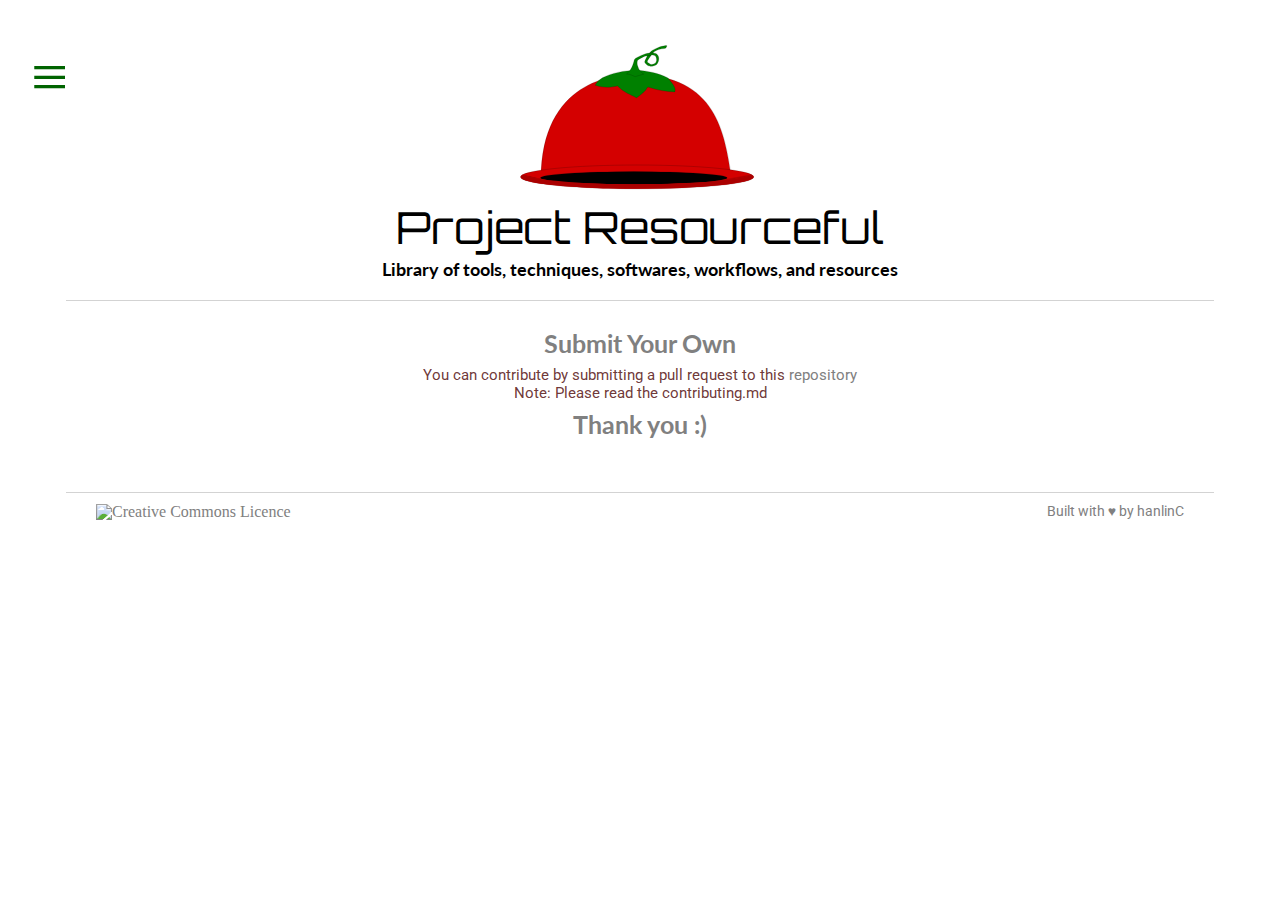
==== submit.html @ 4ec5dc78 "Functional site up" ====
<!DOCTYPE html>
<html lang="en">
<head>
	<meta charset="UTF-8">
	<meta name="viewport" content="width=device-width, initial-scale=1">
	<meta name="description" content="Project Resourceful, library of tools, techniques, softwares, workflows, and resources">
	<meta name="keywords" content="tool, techniques, software, workflow, resource, framework, front-end, frontend, web development, web design, list of resources">
	<meta name="author" content="Hanlin Chong and Project Resourceful contributors">

	<title>Project Resourceful</title>

	<!-- Fonts -->
	<link rel="stylesheet" href="http://fonts.googleapis.com/css?family=Lato:400,700">
	<link rel='stylesheet' href='http://fonts.googleapis.com/css?family=Orbitron'>
	<link rel="stylesheet" href="http://fonts.googleapis.com/css?family=Roboto">
	<!-- Favicon -->
	<link rel="icon" type="image/x-icon" href="favicon.ico">
	<!-- Stylesheets -->
	<link rel="stylesheet" href="assets/css/animate.css">
	<link rel="stylesheet" href="assets/css/main.css">
	<!-- Google Analytics -->
	<script>
	  (function(i,s,o,g,r,a,m){i['GoogleAnalyticsObject']=r;i[r]=i[r]||function(){
	  (i[r].q=i[r].q||[]).push(arguments)},i[r].l=1*new Date();a=s.createElement(o),
	  m=s.getElementsByTagName(o)[0];a.async=1;a.src=g;m.parentNode.insertBefore(a,m)
	  })(window,document,'script','//www.google-analytics.com/analytics.js','ga');

	  ga('create', 'UA-55421685-1', 'auto');
	  ga('require', 'displayfeatures');
	  ga('send', 'pageview');

	</script>
</head>
<body class="menu animated fadeIn">

	<!-- Header Section -->
	<header>
		
		<!-- Logo and Name -->
		<div class="logo"></div>
		<h1><a href="index.html">Project Resourceful</a></h1>
		<h2>Library of tools, techniques, softwares, workflows, and resources</h2>
		
	</header>

	<!-- Menu Toggle -->
	<a href="#" class="menu-toggle animated fadeInLeft">&#x2261;</a>

	<!-- Navigation Menu -->
	<nav class="menu-side">
		<ul>
			<li><a href="index.html">Home</a></li>
			<!-- <li><a href="#">How</a></li> -->
			<li><a href="submit.html" class="selected">Submit</a></li>
			<!-- <li><a href="#">About</a></li> -->
		</ul>
	</nav>
	
	<!-- Main Content Section -->
	<div class="container clearfix">

		<!-- About -->
		<section class="wrapper-about">
			
			<h3>Submit Your Own</h3>

			<p>You can contribute by submitting a pull request to this <a href="https://github.com/hanlinC/project-resourceful" target="_blank">repository</a></p>
			<p>Note: Please read the contributing.md</p>

			<h4>Thank you :)</h4>

		</section>

	</div> <!-- end container -->

	<!-- Footer Section -->
	<footer>
		
		<!-- License -->
		<a rel="license" href="http://creativecommons.org/licenses/by/4.0/" target="_blank" class="license">
			<img alt="Creative Commons Licence" style="border-width:0" src="https://i.creativecommons.org/l/by/4.0/80x15.png" />
		</a>

		<p>Built with &hearts; by <a href="https://github.com/hanlinC" target="_blank">hanlinC</a></p>

	</footer>

<!-- JavaScript -->
<script src="http://ajax.googleapis.com/ajax/libs/jquery/1.11.1/jquery.min.js"></script>
<script type="text/javascript" src="assets/js/main.js"></script>

</body>
</html>
---- assets/css/main.css ----
/* http://meyerweb.com/eric/tools/css/reset/ 2. v2.0 | 20110126
  License: none (public domain)
*/

html, body, div, span, applet, object, iframe,
h1, h2, h3, h4, h5, h6, p, blockquote, pre,
a, abbr, acronym, address, big, cite, code,
del, dfn, em, img, ins, kbd, q, s, samp,
small, strike, strong, sub, sup, tt, var,
b, u, i, center,
dl, dt, dd, ol, ul, li,
fieldset, form, label, legend,
table, caption, tbody, tfoot, thead, tr, th, td,
article, aside, canvas, details, embed,
figure, figcaption, footer, header, hgroup,
menu, nav, output, ruby, section, summary,
time, mark, audio, video {
  margin: 0;
  padding: 0;
  border: 0;
  font-size: 100%;
  font: inherit;
  vertical-align: baseline;
}
/* HTML5 display-role reset for older browsers */
article, aside, details, figcaption, figure,
footer, header, hgroup, menu, nav, section {
  display: block;
}
body {
  line-height: 1;
}
ol, ul {
  list-style: none;
}
blockquote, q {
  quotes: none;
}
blockquote:before, blockquote:after,
q:before, q:after {
  content: '';
  content: none;
}
table {
  border-collapse: collapse;
  border-spacing: 0;
}

.clearfix {
  overflow: hidden;
}

/*Author: Hanlin Chong https://github.com/hanlinC*/

/*
  /-\/-\/-\/-\/-\/-\/-\/-\/-\/-\/-\/-\/-\
  Grid
  \-/\-/\-/\-/\-/\-/\-/\-/\-/\-/\-/\-/\-/
*/

.container {
  margin: 0 auto;
  padding: 0 30px;
  width: 70%;

  /*background-color: lightblue;*/
}

/*When device viewport greater than 769*/
@media screen and (min-width:769px) {
  .resource-description p {
    width: 70%;
  }
}

/*When device viewport lesser than 768*/
@media screen and (max-width: 768px) {
  .resource-description p {
    width: 100%
  }
}

/*
  /-\/-\/-\/-\/-\/-\/-\/-\/-\/-\/-\/-\/-\
  Header
  \-/\-/\-/\-/\-/\-/\-/\-/\-/\-/\-/\-/\-/
*/

header {
  border-bottom: 1px solid lightgrey;
  margin: 0 auto;
  padding: 0 30px;
  width: 85%;
}

.logo {
  width: 250px;
  height: 162px;
  background: url(../img/tomato-hat-logo.svg) no-repeat;
  background-size: 100%;
  margin: 4% auto 0% auto;
}

header h1,
header h2 {
  text-align: center;
}

header h1 {
  font-size: 2.75em;
  font-family: 'Orbitron', sans-serif;
}

header h1 a {
  color: black;
  text-decoration: none;

  transition:all .1s linear;
  -o-transition:all .1s linear;
  -moz-transition:all .1s linear;
  -webkit-transition:all .1s linear;
}

header h1 a:hover {
  color: crimson;
}

header h2 {
  font-size: 1.125em;
  font-family: 'Lato', sans-serif;
  font-weight: 700;
  margin: 1% 0% 2% 0%;
}

/*
  /-\/-\/-\/-\/-\/-\/-\/-\/-\/-\/-\/-\/-\
  Navigation Menu
  \-/\-/\-/\-/\-/\-/\-/\-/\-/\-/\-/\-/\-/
*/

nav {
  /*float: left;*/
  border-right: 1px solid lightgrey;
}

nav li {
  margin: 35px 0; /*36.5% 0%*/
}

nav a {
  font-size: 1.25em; /*20px*/
  font-family: 'Roboto', sans-serif;
  color: grey;
  /*text-transform: uppercase;*/
  text-decoration: none;
  padding: 10px; /* 10% */
  letter-spacing: 1px;
}

nav a:hover, .selected {
  color: black;
  border: 1px solid lightgrey;

  border-radius: 12px;
  -o-border-radius: 12px;
  -moz-border-radius: 12px;
  -webkit-border-radius: 12px;
}

/* phpacademy CSS Slide Out Navigation */
/* http://codepen.io/anon/pen/bxCGv */
.menu {
  overflow-x: hidden;
  position: relative;
  left: 0; /*0%*/
}

.menu-open {
  left: 160px; /*12%*/
}

.menu-open .menu-side {
  left: 0; /*0%*/
}

.menu-side,
.menu {
  -webkit-transition: left 200ms ease;
  -moz-transition: left 200ms ease;
  -ms-transition: left 200ms ease;
  -o-transition: left 200ms ease;
  transition: left 200ms ease;
}

.menu-side {
  color: white;
  position: fixed;
  top: 0%;
  left: -136px; /*-10%*/
  width: 96px; /*7.1%*/
  height: 100%;
  padding: 19px; /*1.4%*/
}

.menu-toggle {
  text-decoration: none;
  font-size: 4.125em; /*66px*/
  color: darkgreen;
  padding: 0px 16px; /*0% 1.2%*/
  margin: 0 15px; /*0% 1.1%*/
  position: absolute;
  top: 0;

  transition:all .2s linear;
  -o-transition:all .2s linear;
  -moz-transition:all .2s linear;
  -webkit-transition:all .2s linear;
}

.menu-toggle:hover {
  color: lightgreen;
}

/*
  /-\/-\/-\/-\/-\/-\/-\/-\/-\/-\/-\/-\/-\
  Main Content
  \-/\-/\-/\-/\-/\-/\-/\-/\-/\-/\-/\-/\-/
*/

.wrapper-logo-name {
  display: block;
  margin: 20px auto 0px auto;
  padding: 20px 20px 10px 20px;
  /*border-bottom: 1px solid lightgrey;*/
  /*border-top: 1px solid lightgrey;*/
  position: relative;
}

/*Resource Logo and Name*/
.resource-logo-name {
  display: block;
}

.resource-logo-name img {
  display: inline-block;
  width: 100px;
  height: 100px;
  border-radius: 25px; /*25%*/
  -o-border-radius: 25px;
  -moz-border-radius: 25px;
  -webkit-border-radius: 25px;
}

.resource-logo-name .img-long {
  display: inline-block;
  width: 100px;
  height: 125px;
  border-radius: 25px; /*25%*/
  -o-border-radius: 25px;
  -moz-border-radius: 25px;
  -webkit-border-radius: 25px;
}

.resource-logo-name h2 {
  display: inline-block;
  position: absolute;
  top: 55px;
  left: 135px;
}

.resource-logo-name h2 a {
  text-decoration: none;
  font-size: 25px;
  font-family: 'Lato', sans-serif;
  font-weight: 700;
  color: grey;
}

/*Resource Description*/
.resource-description {
  display: block;
}

.resource-description h3 {
  display: inline-block;
  font-size: 17px;
  font-family: 'Orbitron', sans-serif;
  text-transform: uppercase;
  margin: 8px;
  padding: 8px;
  border-bottom: 1px solid lightgrey;
}

.resource-description p {
  display: block;
  font-size: 15px;
  font-family: 'Roboto', sans-serif;
  color: rgba(98, 38, 38, 0.92);
  line-height: 20px;
  /*width: 70%*/
}

.resource-description p a {
  text-decoration: none;
  color: darkgreen;
}

.resource-description p a:hover {
  color: lightgreen;
}

/*
  /-\/-\/-\/-\/-\/-\/-\/-\/-\/-\/-\/-\/-\
  About
  \-/\-/\-/\-/\-/\-/\-/\-/\-/\-/\-/\-/\-/
*/

.wrapper-about {
  display: block;
  margin: 20px auto 0px auto;
  padding: 10px;
}

.wrapper-about h3 {
  font-size: 25px;
  font-family: 'Lato', sans-serif;
  font-weight: 700;
  color: grey;
  text-align: center;
  margin-bottom: 10px;
}

.wrapper-about p {
  font-size: 15px;
  font-family: 'Roboto', sans-serif;
  color: rgba(98, 38, 38, 0.92);
  line-height: 18px;
  text-align: center;
}

.wrapper-about p a {
  text-decoration: none;
  color: grey;
}

.wrapper-about p a:hover {
  color: black;
}

.wrapper-about h4 {
  font-size: 25px;
  font-family: 'Lato', sans-serif;
  font-weight: 700;
  color: grey;
  text-align: center;
  margin-top: 10px;
}

/*
  /-\/-\/-\/-\/-\/-\/-\/-\/-\/-\/-\/-\/-\
  Button and Learn-More
  \-/\-/\-/\-/\-/\-/\-/\-/\-/\-/\-/\-/\-/
*/

.wrapper-learn-more {
  display: inline-block;
  width: 100%;
  border-bottom: 1px solid lightgrey;
}

.learn-more {
  display: inline-block;
  float: left;
  margin: 5px;
  padding: 5px;
  /*border: 1px solid lightgrey;*/

  border-radius: 8px;
  -o-border-radius: 8px;
  -moz-border-radius: 8px;
  -webkit-border-radius: 8px;
}

.learn-more button {
  font-size: 1em; /*16px*/
  font-family: 'Roboto', sans-serif;
  color: white;
  text-decoration: none;
  background-color: #5fcf80; /* #8FED8F */

  cursor: pointer;
  /*float: left;*/
  /*display: block;*/
  /*margin: 0 auto;*/
  padding: 8px; /*0.85%*/
  border: 1px solid lightgrey;

  border-radius: 8px;
  -o-border-radius: 8px;
  -moz-border-radius: 8px;
  -webkit-border-radius: 8px;

  transition:all .2s linear;
  -o-transition:all .2s linear;
  -moz-transition:all .2s linear;
  -webkit-transition:all .2s linear;
}

.learn-more button:hover {
  background-color: #3ac162; /* #52E352 */
}

.learn-more button:focus {
  outline: 0; /* removes blue border when clicked */
}

.learn-more span {
  display: block;
}

.more-info {
  text-decoration: none;
  font-size: 14px; /*0.875em*/
  font-family: 'Roboto', sans-serif;
  color: grey;
  float: left;
  display: none;
  margin: 10px 60px 10px 0; /* 10px 11px 10px 0 */
}

.more-info:hover {
  color: black;
}

/*
  /-\/-\/-\/-\/-\/-\/-\/-\/-\/-\/-\/-\/-\
  Footer
  \-/\-/\-/\-/\-/\-/\-/\-/\-/\-/\-/\-/\-/
*/

footer {
  border-top: 1px solid lightgrey;
  margin: 45px auto 0 auto; /* 0 auto */
  padding: 0 30px;
  width: 85%;
}

footer p {
  font-size: 0.875em;
  font-family: 'Roboto', sans-serif;
  color: grey;
  margin: 1% 0% 1% 0%;
  float: right;
}

footer a {
  text-decoration: none;
  color: grey;
}

footer a:hover {
  color: black;
}

.license {
  float: left;
  margin: 1% 0% 1% 0%;
}
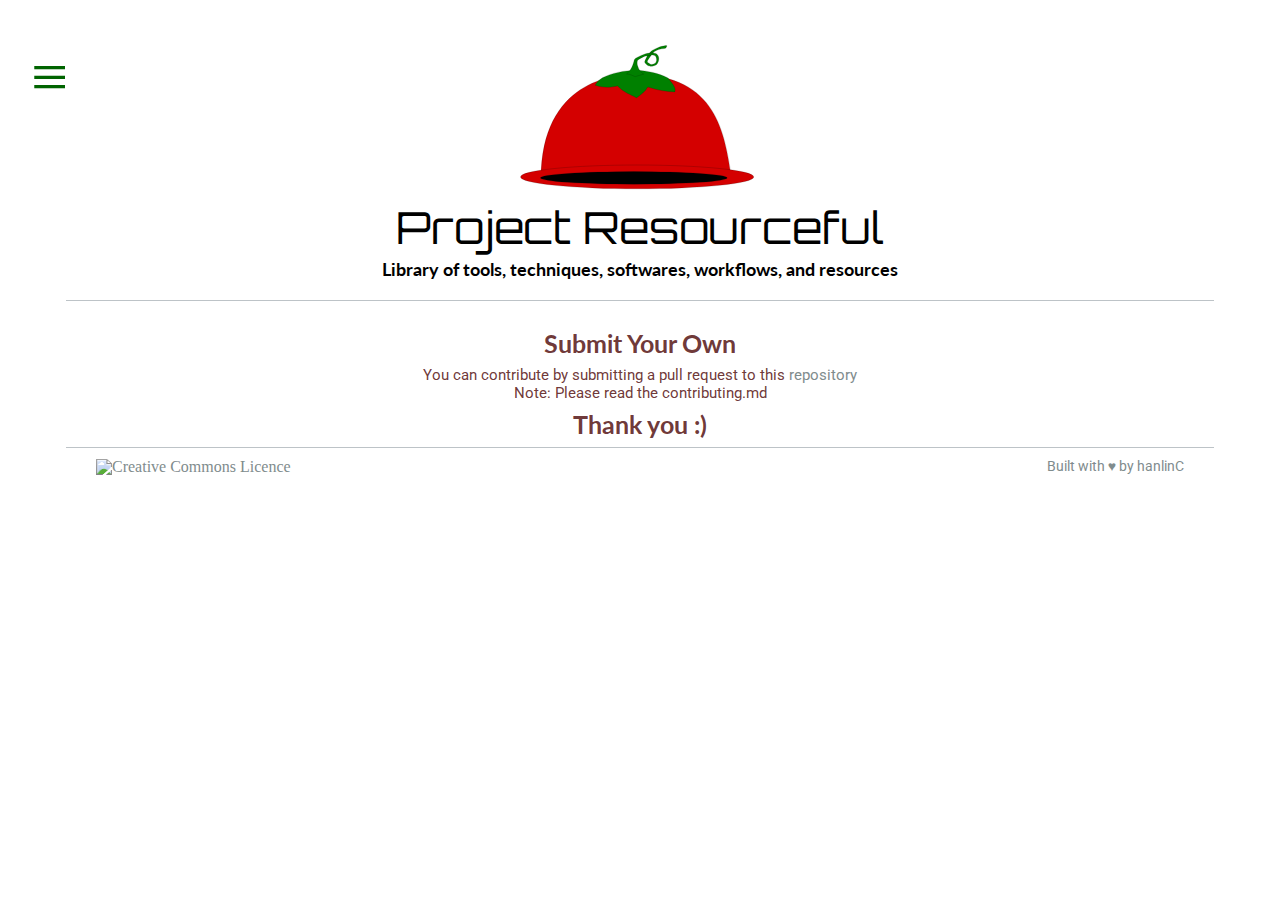
==== commit c16419b1: "Added page 2 and next/previous button" ====
--- a/submit.html
+++ b/submit.html
@@ -19,17 +19,16 @@
 	<link rel="stylesheet" href="assets/css/animate.css">
 	<link rel="stylesheet" href="assets/css/main.css">
 	<!-- Google Analytics -->
-	<script>
-	  (function(i,s,o,g,r,a,m){i['GoogleAnalyticsObject']=r;i[r]=i[r]||function(){
-	  (i[r].q=i[r].q||[]).push(arguments)},i[r].l=1*new Date();a=s.createElement(o),
-	  m=s.getElementsByTagName(o)[0];a.async=1;a.src=g;m.parentNode.insertBefore(a,m)
-	  })(window,document,'script','//www.google-analytics.com/analytics.js','ga');
+<script>
+  (function(i,s,o,g,r,a,m){i['GoogleAnalyticsObject']=r;i[r]=i[r]||function(){
+  (i[r].q=i[r].q||[]).push(arguments)},i[r].l=1*new Date();a=s.createElement(o),
+  m=s.getElementsByTagName(o)[0];a.async=1;a.src=g;m.parentNode.insertBefore(a,m)
+  })(window,document,'script','//www.google-analytics.com/analytics.js','ga');
 
-	  ga('create', 'UA-55421685-1', 'auto');
-	  ga('require', 'displayfeatures');
-	  ga('send', 'pageview');
+  ga('create', 'UA-55421685-1', 'auto');
+  ga('send', 'pageview');
 
-	</script>
+</script>
 </head>
 <body class="menu animated fadeIn">
 
@@ -60,7 +59,7 @@
 	<div class="container clearfix">
 
 		<!-- About -->
-		<section class="wrapper-about">
+		<section class="wrapper-submit">
 			
 			<h3>Submit Your Own</h3>
 
--- a/assets/css/main.css
+++ b/assets/css/main.css
@@ -61,7 +61,7 @@
 .container {
   margin: 0 auto;
   padding: 0 30px;
-  width: 70%;
+  /*width: 70%;*/
 
   /*background-color: lightblue;*/
 }
@@ -71,6 +71,19 @@
   .resource-description p {
     width: 70%;
   }
+
+  header,
+  footer {
+    width: 85%;
+  }
+
+  header h1 {
+    font-size: 2.75em;
+  }
+
+  .container {
+    width: 70%;
+  }
 }
 
 /*When device viewport lesser than 768*/
@@ -78,6 +91,19 @@
   .resource-description p {
     width: 100%
   }
+
+  header,
+  footer {
+    width: 81%;
+  }
+
+  header h1 {
+    font-size: 2.65em;
+  }
+
+  .container {
+    width: 80%;
+  }
 }
 
 /*
@@ -87,10 +113,10 @@
 */
 
 header {
-  border-bottom: 1px solid lightgrey;
+  border-bottom: 1px solid #bdc3c7; /* lightgrey */
   margin: 0 auto;
   padding: 0 30px;
-  width: 85%;
+  /*width: 85%;*/
 }
 
 .logo {
@@ -107,7 +133,7 @@
 }
 
 header h1 {
-  font-size: 2.75em;
+  /*font-size: 2.75em;*/
   font-family: 'Orbitron', sans-serif;
 }
 
@@ -140,7 +166,7 @@
 
 nav {
   /*float: left;*/
-  border-right: 1px solid lightgrey;
+  border-right: 1px solid #bdc3c7; /* lightgrey */
 }
 
 nav li {
@@ -150,25 +176,26 @@
 nav a {
   font-size: 1.25em; /*20px*/
   font-family: 'Roboto', sans-serif;
-  color: grey;
-  /*text-transform: uppercase;*/
-  text-decoration: none;
-  padding: 10px; /* 10% */
+  color: #7f8c8d;
+  text-transform: uppercase;
+  text-decoration: none;
+  padding: 2px 2px 5px 2px; /* 10% */
   letter-spacing: 1px;
 }
 
-nav a:hover, .selected {
+nav a:hover, 
+.selected {
   color: black;
-  border: 1px solid lightgrey;
-
-  border-radius: 12px;
+  border-bottom: 2px solid #333; /* lightgrey */
+
+/*  border-radius: 12px;
   -o-border-radius: 12px;
   -moz-border-radius: 12px;
-  -webkit-border-radius: 12px;
+  -webkit-border-radius: 12px;*/
 }
 
 /* phpacademy CSS Slide Out Navigation */
-/* http://codepen.io/anon/pen/bxCGv */
+/* http://codepen.io/hanlinC/pen/jczpx */
 .menu {
   overflow-x: hidden;
   position: relative;
@@ -185,6 +212,18 @@
 
 .menu-side,
 .menu {
+/*  -webkit-transform: translatez(0);
+  -moz-transform: translatez(0);
+  -ms-transform: translatez(0);
+  -o-transform: translatez(0);
+  transform: translatez(0);*/
+
+/*  -webkit-transform: translate3d(0, 0, 0);
+  -moz-transform: translate3d(0, 0, 0);
+  -ms-transform: translate3d(0, 0, 0);
+  -o-transform: translate3d(0, 0, 0);
+  transform: translate3d(0, 0, 0);*/
+
   -webkit-transition: left 200ms ease;
   -moz-transition: left 200ms ease;
   -ms-transition: left 200ms ease;
@@ -273,7 +312,7 @@
   font-size: 25px;
   font-family: 'Lato', sans-serif;
   font-weight: 700;
-  color: grey;
+  color: rgba(98, 38, 38, 0.92);
 }
 
 /*Resource Description*/
@@ -288,7 +327,7 @@
   text-transform: uppercase;
   margin: 8px;
   padding: 8px;
-  border-bottom: 1px solid lightgrey;
+  border-bottom: 1px solid #bdc3c7; /* lightgrey */
 }
 
 .resource-description p {
@@ -302,35 +341,38 @@
 
 .resource-description p a {
   text-decoration: none;
-  color: darkgreen;
+  padding-bottom: 2px;
+  border-bottom: 1px dashed rgba(98, 38, 38, 0.92);
+  color: rgba(98, 38, 38, 0.92);
 }
 
 .resource-description p a:hover {
-  color: lightgreen;
-}
-
-/*
-  /-\/-\/-\/-\/-\/-\/-\/-\/-\/-\/-\/-\/-\
-  About
-  \-/\-/\-/\-/\-/\-/\-/\-/\-/\-/\-/\-/\-/
-*/
-
-.wrapper-about {
+  color: #333;
+  border-bottom: none;
+}
+
+/*
+  /-\/-\/-\/-\/-\/-\/-\/-\/-\/-\/-\/-\/-\
+  Submit
+  \-/\-/\-/\-/\-/\-/\-/\-/\-/\-/\-/\-/\-/
+*/
+
+.wrapper-submit {
   display: block;
   margin: 20px auto 0px auto;
   padding: 10px;
 }
 
-.wrapper-about h3 {
+.wrapper-submit h3 {
   font-size: 25px;
   font-family: 'Lato', sans-serif;
   font-weight: 700;
-  color: grey;
+  color: rgba(98, 38, 38, 0.92);
   text-align: center;
   margin-bottom: 10px;
 }
 
-.wrapper-about p {
+.wrapper-submit p {
   font-size: 15px;
   font-family: 'Roboto', sans-serif;
   color: rgba(98, 38, 38, 0.92);
@@ -338,20 +380,20 @@
   text-align: center;
 }
 
-.wrapper-about p a {
-  text-decoration: none;
-  color: grey;
-}
-
-.wrapper-about p a:hover {
+.wrapper-submit p a {
+  text-decoration: none;
+  color: #7f8c8d;
+}
+
+.wrapper-submit p a:hover {
   color: black;
 }
 
-.wrapper-about h4 {
+.wrapper-submit h4 {
   font-size: 25px;
   font-family: 'Lato', sans-serif;
   font-weight: 700;
-  color: grey;
+  color: rgba(98, 38, 38, 0.92);
   text-align: center;
   margin-top: 10px;
 }
@@ -365,13 +407,13 @@
 .wrapper-learn-more {
   display: inline-block;
   width: 100%;
-  border-bottom: 1px solid lightgrey;
+  border-bottom: 1px solid #bdc3c7; /* lightgrey */
 }
 
 .learn-more {
   display: inline-block;
   float: left;
-  margin: 5px;
+  margin: 5px 5px 10px 5px;
   padding: 5px;
   /*border: 1px solid lightgrey;*/
 
@@ -383,22 +425,36 @@
 
 .learn-more button {
   font-size: 1em; /*16px*/
-  font-family: 'Roboto', sans-serif;
-  color: white;
-  text-decoration: none;
-  background-color: #5fcf80; /* #8FED8F */
-
+  /*font-family: 'Roboto', sans-serif;*/
+  font-family: 'Ropa Sans', sans-serif;
+  text-transform: uppercase;
+  /*color: white;*/
+  color: #3ac162;
+  background-color: white; /* #5fcf80 #8FED8F */
+  border: 1px solid #5fcf80; /* lightgrey */
+  padding: 10px 20px; /* 8px 0.85%*/
   cursor: pointer;
+
   /*float: left;*/
   /*display: block;*/
   /*margin: 0 auto;*/
-  padding: 8px; /*0.85%*/
-  border: 1px solid lightgrey;
-
-  border-radius: 8px;
+
+/*  border-radius: 8px;
   -o-border-radius: 8px;
   -moz-border-radius: 8px;
-  -webkit-border-radius: 8px;
+  -webkit-border-radius: 8px;*/
+
+/*  -webkit-transform: translatez(0);
+  -moz-transform: translatez(0);
+  -ms-transform: translatez(0);
+  -o-transform: translatez(0);
+  transform: translatez(0);*/
+
+/*  -webkit-transform: translate3d(0, 0, 0);
+  -moz-transform: translate3d(0, 0, 0);
+  -ms-transform: translate3d(0, 0, 0);
+  -o-transform: translate3d(0, 0, 0);
+  transform: translate3d(0, 0, 0);*/
 
   transition:all .2s linear;
   -o-transition:all .2s linear;
@@ -407,7 +463,8 @@
 }
 
 .learn-more button:hover {
-  background-color: #3ac162; /* #52E352 */
+  color: white;
+  background-color: #5fcf80; /* #3ac162 #52E352 */
 }
 
 .learn-more button:focus {
@@ -422,7 +479,7 @@
   text-decoration: none;
   font-size: 14px; /*0.875em*/
   font-family: 'Roboto', sans-serif;
-  color: grey;
+  color: #7f8c8d;
   float: left;
   display: none;
   margin: 10px 60px 10px 0; /* 10px 11px 10px 0 */
@@ -434,28 +491,83 @@
 
 /*
   /-\/-\/-\/-\/-\/-\/-\/-\/-\/-\/-\/-\/-\
+  Next/Previous Page Section
+  \-/\-/\-/\-/\-/\-/\-/\-/\-/\-/\-/\-/\-/
+*/
+
+.change-page-wrapper {
+  display: inline-block;
+  width: 100%;
+}
+
+.change-page-wrapper button {
+  font-size: 2em;
+  font-family: 'Ropa Sans', sans-serif;
+  background-color: white;
+  padding: 0px 20px;
+  cursor: pointer;
+
+  transition:all .2s linear;
+  -o-transition:all .2s linear;
+  -moz-transition:all .2s linear;
+  -webkit-transition:all .2s linear;
+}
+
+.change-page-wrapper button:hover {
+  color: white;
+}
+
+.change-page-wrapper button:focus {
+  outline: 0; /* removes blue border when clicked */
+}
+
+.previous,
+.next {
+  color: #95a5a6;
+  border: 1px solid #95a5a6;
+  /*display: inline-block;*/
+  margin: 10px 10px 10px 10px;
+}
+
+.previous:hover,
+.next:hover {
+  background-color: #95a5a6;
+}
+
+.previous {
+  float: left;
+}
+
+.next {
+  float: right;
+}
+
+
+
+/*
+  /-\/-\/-\/-\/-\/-\/-\/-\/-\/-\/-\/-\/-\
   Footer
   \-/\-/\-/\-/\-/\-/\-/\-/\-/\-/\-/\-/\-/
 */
 
 footer {
-  border-top: 1px solid lightgrey;
-  margin: 45px auto 0 auto; /* 0 auto */
+  border-top: 1px solid #bdc3c7; /* lightgrey */
+  margin: 0 auto 0 auto; /* 0 auto */
   padding: 0 30px;
-  width: 85%;
+  /*width: 85%;*/
 }
 
 footer p {
   font-size: 0.875em;
   font-family: 'Roboto', sans-serif;
-  color: grey;
+  color: #7f8c8d;
   margin: 1% 0% 1% 0%;
   float: right;
 }
 
 footer a {
   text-decoration: none;
-  color: grey;
+  color: #7f8c8d;
 }
 
 footer a:hover {
